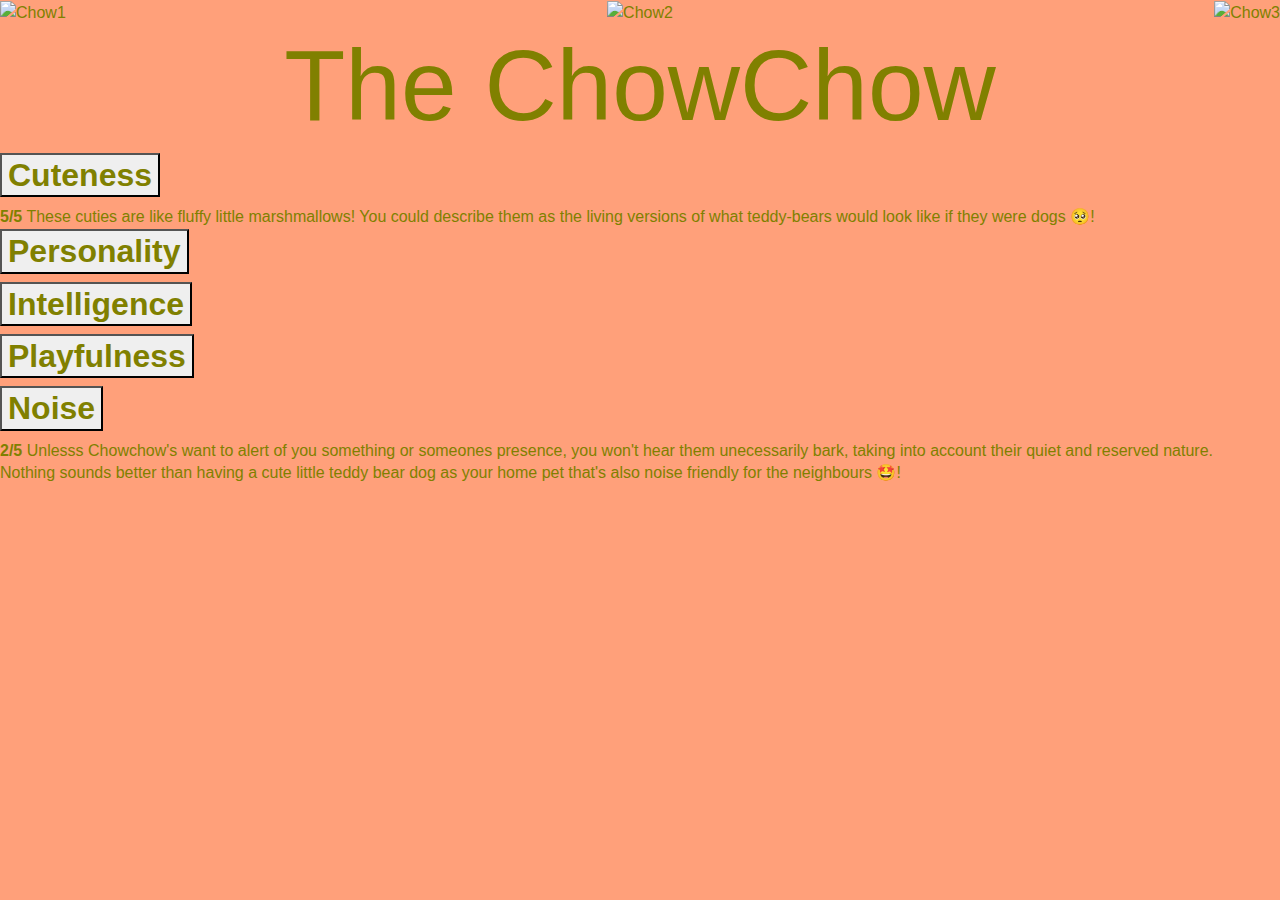
==== Chowchow.html @ f2afb571 "Updates" ====
<!DOCTYPE html>
<html lang="en">
<head>
    <meta charset="UTF-8">
    <meta name="viewport" content="width=device-width, initial-scale=1.0">
    <link rel="stylesheet" href="https://cdn.jsdelivr.net/npm/bootstrap@4.3.1/dist/css/bootstrap.min.css" integrity="sha384-ggOyR0iXCbMQv3Xipma34MD+dH/1fQ784/j6cY/iJTQUOhcWr7x9JvoRxT2MZw1T" crossorigin="anonymous">
    <link rel="stylesheet" href="Chowchow.css">
    <script src="https://cdn.jsdelivr.net/npm/bootstrap@5.3.2/dist/js/bootstrap.bundle.min.js"></script>

</head>
<body>

    <section>
        <div class="gallery">
          <img src="https://encrypted-tbn0.gstatic.com/images?q=tbn:ANd9GcR4tFEtD8XF9HyXEt84JwIehNnSdpTmXyQQrw&usqp=CAU" alt="Chow1" width="600" height="200">
        </div>    
        <div>
            <img src="https://encrypted-tbn0.gstatic.com/images?q=tbn:ANd9GcS2hGgpL-kviM1lcSuEA2cLRpOVpGs5gfYHpQ&usqp=CAU" alt ="Chow2" width="600" height="200">
        </div>
        <div>
          <img src="https://encrypted-tbn0.gstatic.com/images?q=tbn:ANd9GcTkFUdmaix6bXu6tqJoZqiBELr7wr4Cleuy0AAex1qEN_2aVc8UuN6npN1ZbiYHzIcAJ-s&usqp=CAU" alt ="Chow3" width="600" height="200">
        </div>
    </section>

    <h1>The ChowChow</h1>

        <div class="accordion" id="accordionExample">
            <div class="accordion-item">
              <h2 class="accordion-header">
                <button class="accordion-button" type="button" data-bs-toggle="collapse" data-bs-target="#collapseOne" aria-expanded="true" aria-controls="collapseOne">
                 <b>Cuteness</b>
                </button>
              </h2>
              <div id="collapseOne" class="accordion-collapse collapse show" data-bs-parent="#accordionExample">
                <div class="accordion-body">
                  <strong>5/5</strong> These cuties are like fluffy little marshmallows! You could describe them as the living versions of what teddy-bears would look like if they were dogs &#x1F97A! </code>
                </div>
              </div>
            </div>

            <div class="accordion-item">
              <h2 class="accordion-header">
                <button class="accordion-button collapsed" type="button" data-bs-toggle="collapse" data-bs-target="#collapseTwo" aria-expanded="false" aria-controls="collapseTwo">
                  <b>Personality</b>
                </button>
              </h2>
              <div id="collapseTwo" class="accordion-collapse collapse" data-bs-parent="#accordionExample">
                <div class="accordion-body">
                  <strong>3.5/5</strong> If you could describe someone as having a strong personality, call them a Chowchow instead! </code>
                  <h6> These 'cat-like' species are positioned on the more 'reserved' end of the doggy spectrum, prioritising their cleanliness and aren't so easy to please </h6>
                  <h6> But after warming up to you for a bit, they will show you their loving and affectionate side and are also extremely loyal to their loved ones &#x1F970. </h6> 
                </div>
              </div> 
            </div>

            <div class="accordion-item">
              <h2 class="accordion-header">
                <button class="accordion-button collapsed" type="button" data-bs-toggle="collapse" data-bs-target="#collapseThree" aria-expanded="false" aria-controls="collapseThree">
                 <b>Intelligence</b>
                </button>
              </h2>
              <div id="collapseThree" class="accordion-collapse collapse" data-bs-parent="#accordionExample">
                <div class="accordion-body">
                  <strong>4/5</strong> Though they are classed as 'serene' dogs who can easily adapt, they need to be exposed to a variety of different environments and people to get the most positive experiences &#x1F917.  
                </div>
              </div>
            </div>

            <div class="accordion-item">
                <h2 class="accordion-header">
                  <button class="accordion-button collapsed" type="button" data-bs-toggle="collapse" data-bs-target="#collapseFour" aria-expanded="false" aria-controls="collapseFour">
                    <b>Playfulness</b>
                  </button>
                </h2>
                <div id="collapseFour" class="accordion-collapse collapse" data-bs-parent="#accordionExample">
                  <div class="accordion-body">
                    <strong>2/5</strong> Research, suggests these dogs are more on the 'serious' side of things, definitely not the type you'd regard as being silly or goofy. 
                    <h6>And certainly they are not the one to be lap dogs  &#x1F92F! </h6>  
                  </div>
                </div>
              </div>

              <div class="accordion-item">
                <h2 class="accordion-header">
                  <button class="accordion-button" type="button" data-bs-toggle="collapse" data-bs-target="#collapseFive" aria-expanded="true" aria-controls="collapseFive">
                    <b>Noise</b>
                  </button>
                </h2>
                <div id="collapseFive" class="accordion-collapse collapse show" data-bs-parent="#accordionExample">
                  <div class="accordion-body">
                    <strong>2/5</strong> Unlesss Chowchow's want to alert of you something or someones presence, you won't hear them unecessarily bark, taking into account their quiet and reserved nature.
                    <h6>Nothing sounds better than having a cute little teddy bear dog as your home pet that's also noise friendly for the neighbours &#x1F929!
                  </div>
                </div>
              </div>
            </div>

        <script src="https://code.jquery.com/jquery-3.3.1.slim.min.js" integrity="sha384-q8i/X+965DzO0rT7abK41JStQIAqVgRVzpbzo5smXKp4YfRvH+8abtTE1Pi6jizo" crossorigin="anonymous"></script>
        <script src="https://cdn.jsdelivr.net/npm/popper.js@1.14.7/dist/umd/popper.min.js" integrity="sha384-UO2eT0CpHqdSJQ6hJty5KVphtPhzWj9WO1clHTMGa3JDZwrnQq4sF86dIHNDz0W1" crossorigin="anonymous"></script>
        <script src="https://cdn.jsdelivr.net/npm/bootstrap@4.3.1/dist/js/bootstrap.min.js" integrity="sha384-JjSmVgyd0p3pXB1rRibZUAYoIIy6OrQ6VrjIEaFf/nJGzIxFDsf4x0xIM+B07jRM" crossorigin="anonymous"></script>
    
</body>
</html>
---- Chowchow.css ----
body{
    background-color: lightsalmon;
}

h1{
    text-align: center;
    color:olive;
    font-size: 100px;
}

section {display: flex; justify-content: space-between;}

img {width: 200px;}

button{color:olive;}

div{color:olive}
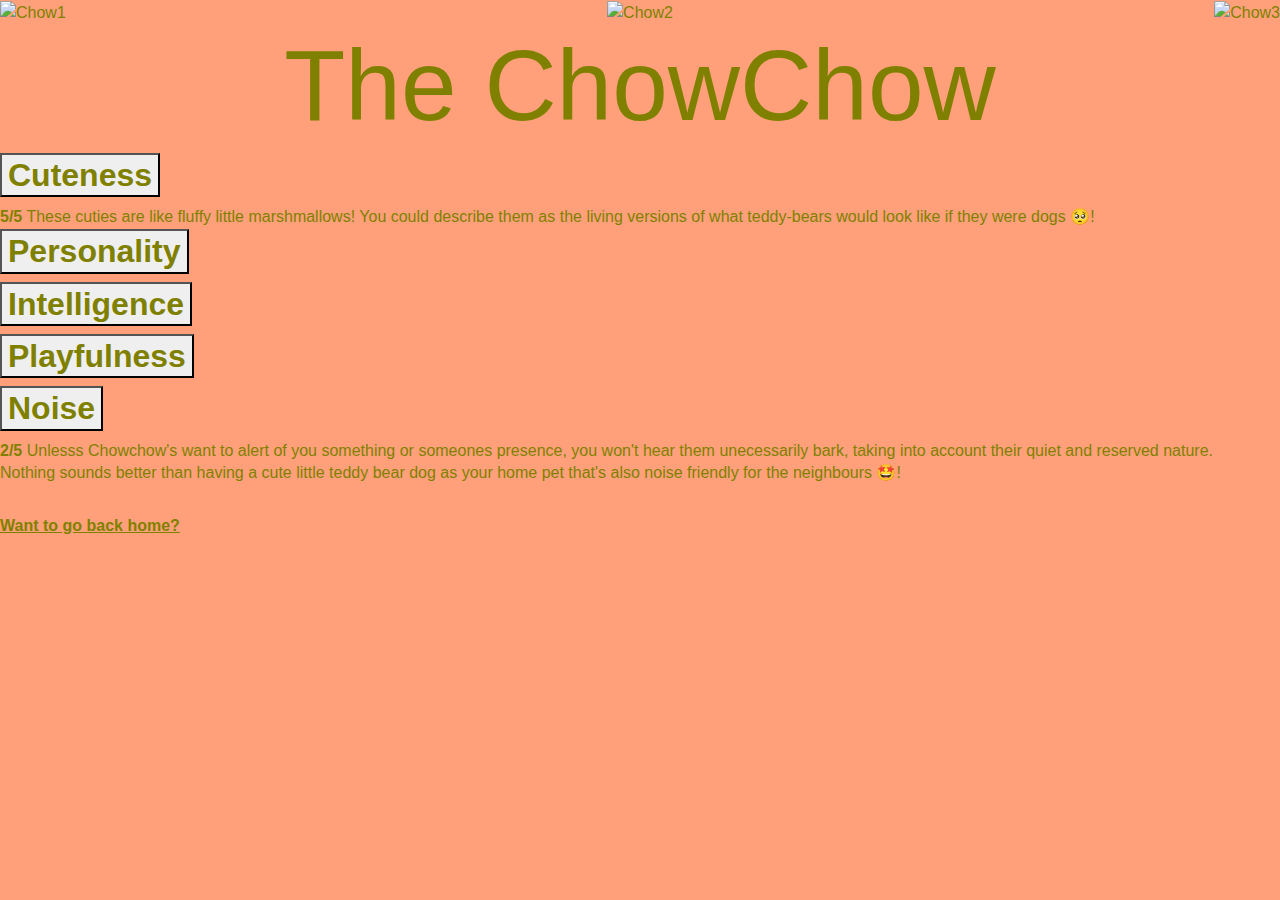
==== commit 163d684e: "even more updates!" ====
--- a/Chowchow.html
+++ b/Chowchow.html
@@ -6,6 +6,7 @@
     <link rel="stylesheet" href="https://cdn.jsdelivr.net/npm/bootstrap@4.3.1/dist/css/bootstrap.min.css" integrity="sha384-ggOyR0iXCbMQv3Xipma34MD+dH/1fQ784/j6cY/iJTQUOhcWr7x9JvoRxT2MZw1T" crossorigin="anonymous">
     <link rel="stylesheet" href="Chowchow.css">
     <script src="https://cdn.jsdelivr.net/npm/bootstrap@5.3.2/dist/js/bootstrap.bundle.min.js"></script>
+    <style> a {color:olive; font-weight:bold;text-decoration: underline} </style>
 
 </head>
 <body>
@@ -98,7 +99,10 @@
         <script src="https://code.jquery.com/jquery-3.3.1.slim.min.js" integrity="sha384-q8i/X+965DzO0rT7abK41JStQIAqVgRVzpbzo5smXKp4YfRvH+8abtTE1Pi6jizo" crossorigin="anonymous"></script>
         <script src="https://cdn.jsdelivr.net/npm/popper.js@1.14.7/dist/umd/popper.min.js" integrity="sha384-UO2eT0CpHqdSJQ6hJty5KVphtPhzWj9WO1clHTMGa3JDZwrnQq4sF86dIHNDz0W1" crossorigin="anonymous"></script>
         <script src="https://cdn.jsdelivr.net/npm/bootstrap@4.3.1/dist/js/bootstrap.min.js" integrity="sha384-JjSmVgyd0p3pXB1rRibZUAYoIIy6OrQ6VrjIEaFf/nJGzIxFDsf4x0xIM+B07jRM" crossorigin="anonymous"></script>
-    
+  <br>
+        <div>
+          <a href="Homepage.html"> Want to go back home? </a>
+        </div>  
 </body>
 </html>
 
--- a/Chowchow.css
+++ b/Chowchow.css
@@ -1,5 +1,5 @@
 body{
-    background-color: lightsalmon;
+    background-color:lightsalmon;
 }
 
 h1{
@@ -15,5 +15,3 @@
 button{color:olive;}
 
 div{color:olive}
-
-
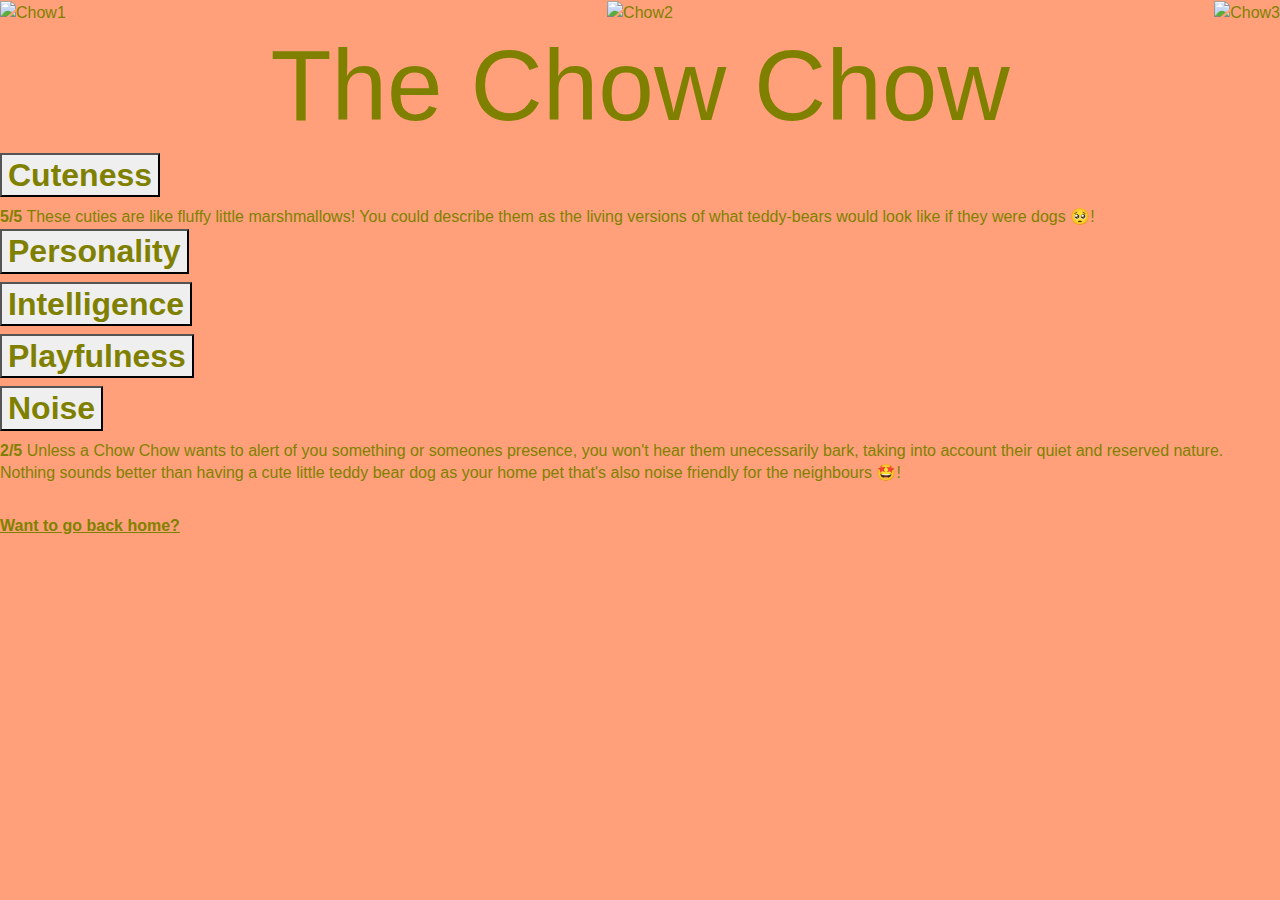
==== commit ebe24183: "code" ====
--- a/Chowchow.html
+++ b/Chowchow.html
@@ -23,7 +23,7 @@
         </div>
     </section>
 
-    <h1>The ChowChow</h1>
+    <h1>The Chow Chow</h1>
 
         <div class="accordion" id="accordionExample">
             <div class="accordion-item">
@@ -47,7 +47,7 @@
               </h2>
               <div id="collapseTwo" class="accordion-collapse collapse" data-bs-parent="#accordionExample">
                 <div class="accordion-body">
-                  <strong>3.5/5</strong> If you could describe someone as having a strong personality, call them a Chowchow instead! </code>
+                  <strong>3.5/5</strong> If you could describe someone as having a strong personality, call them a Chow Chow instead! </code>
                   <h6> These 'cat-like' species are positioned on the more 'reserved' end of the doggy spectrum, prioritising their cleanliness and aren't so easy to please </h6>
                   <h6> But after warming up to you for a bit, they will show you their loving and affectionate side and are also extremely loyal to their loved ones &#x1F970. </h6> 
                 </div>
@@ -89,7 +89,7 @@
                 </h2>
                 <div id="collapseFive" class="accordion-collapse collapse show" data-bs-parent="#accordionExample">
                   <div class="accordion-body">
-                    <strong>2/5</strong> Unlesss Chowchow's want to alert of you something or someones presence, you won't hear them unecessarily bark, taking into account their quiet and reserved nature.
+                    <strong>2/5</strong> Unless a Chow Chow wants to alert of you something or someones presence, you won't hear them unecessarily bark, taking into account their quiet and reserved nature.
                     <h6>Nothing sounds better than having a cute little teddy bear dog as your home pet that's also noise friendly for the neighbours &#x1F929!
                   </div>
                 </div>
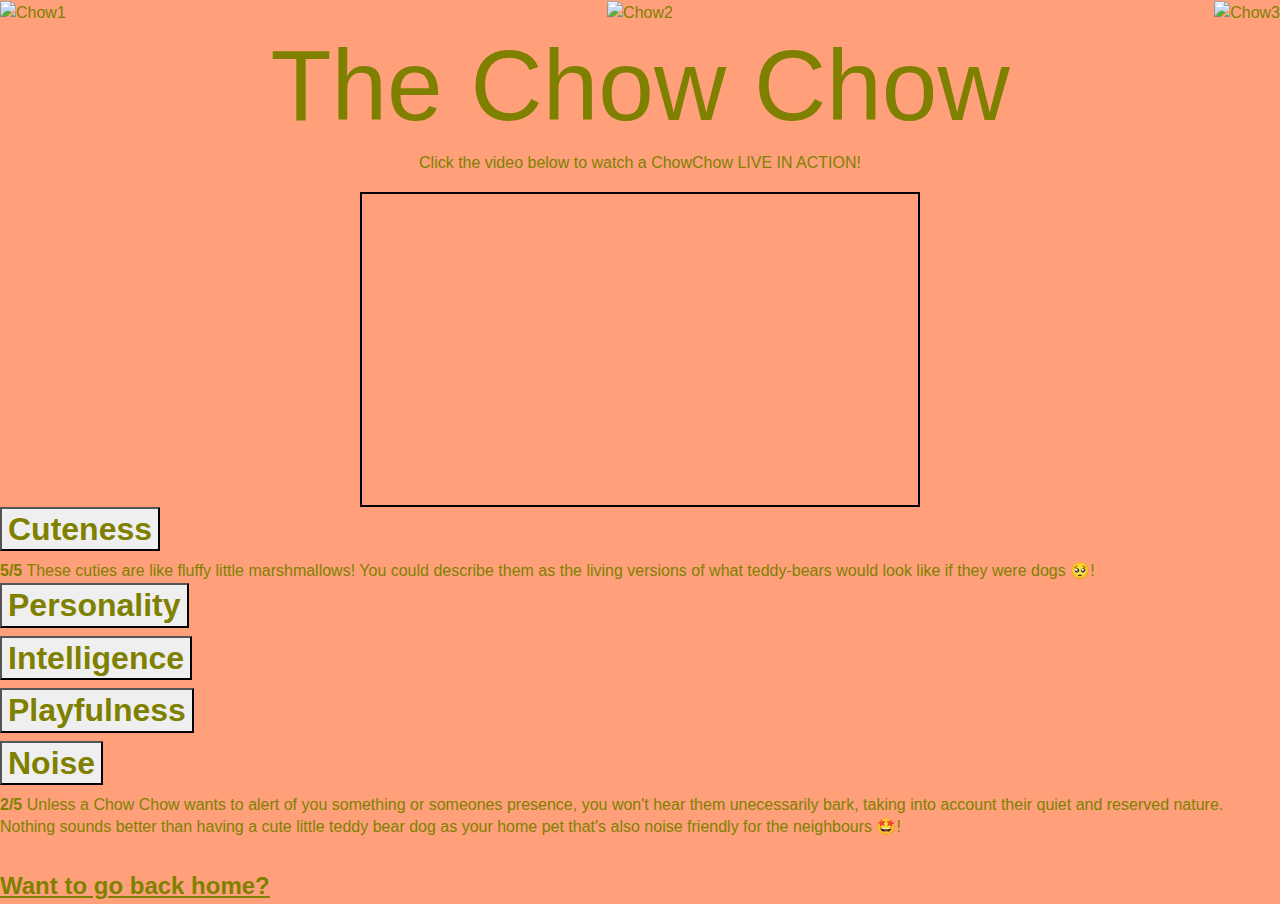
==== commit 836845f7: "changes to mehz's pages" ====
--- a/Chowchow.html
+++ b/Chowchow.html
@@ -6,7 +6,7 @@
     <link rel="stylesheet" href="https://cdn.jsdelivr.net/npm/bootstrap@4.3.1/dist/css/bootstrap.min.css" integrity="sha384-ggOyR0iXCbMQv3Xipma34MD+dH/1fQ784/j6cY/iJTQUOhcWr7x9JvoRxT2MZw1T" crossorigin="anonymous">
     <link rel="stylesheet" href="Chowchow.css">
     <script src="https://cdn.jsdelivr.net/npm/bootstrap@5.3.2/dist/js/bootstrap.bundle.min.js"></script>
-    <style> a {color:olive; font-weight:bold;text-decoration: underline} </style>
+    <style> a {color:olive; font-weight:bold;text-decoration: underline; font-size:x-large;} </style>
 
 </head>
 <body>
@@ -24,6 +24,14 @@
     </section>
 
     <h1>The Chow Chow</h1>
+    <h6 style ="color: olive;"> <center> Click the video below to watch a ChowChow LIVE IN ACTION!</center></h6>
+
+    <iframe id="Chowvid" width="560" height="315" src="https://www.youtube.com/embed/uIn77sxpVM0?si=a_R9oRN5kmcA6rlF" title="YouTube video player" frameborder="0" allow="accelerometer; autoplay; clipboard-write; encrypted-media; gyroscope; picture-in-picture; web-share" allowfullscreen></iframe>
+
+
+    
+
+   
 
         <div class="accordion" id="accordionExample">
             <div class="accordion-item">
--- a/Chowchow.css
+++ b/Chowchow.css
@@ -15,3 +15,12 @@
 button{color:olive;}
 
 div{color:olive}
+
+iframe{
+    margin-top: 20px;
+    margin-left: auto;
+    margin-right: auto;
+    display: block;
+    border: 2px solid black;
+    padding: 10px
+}